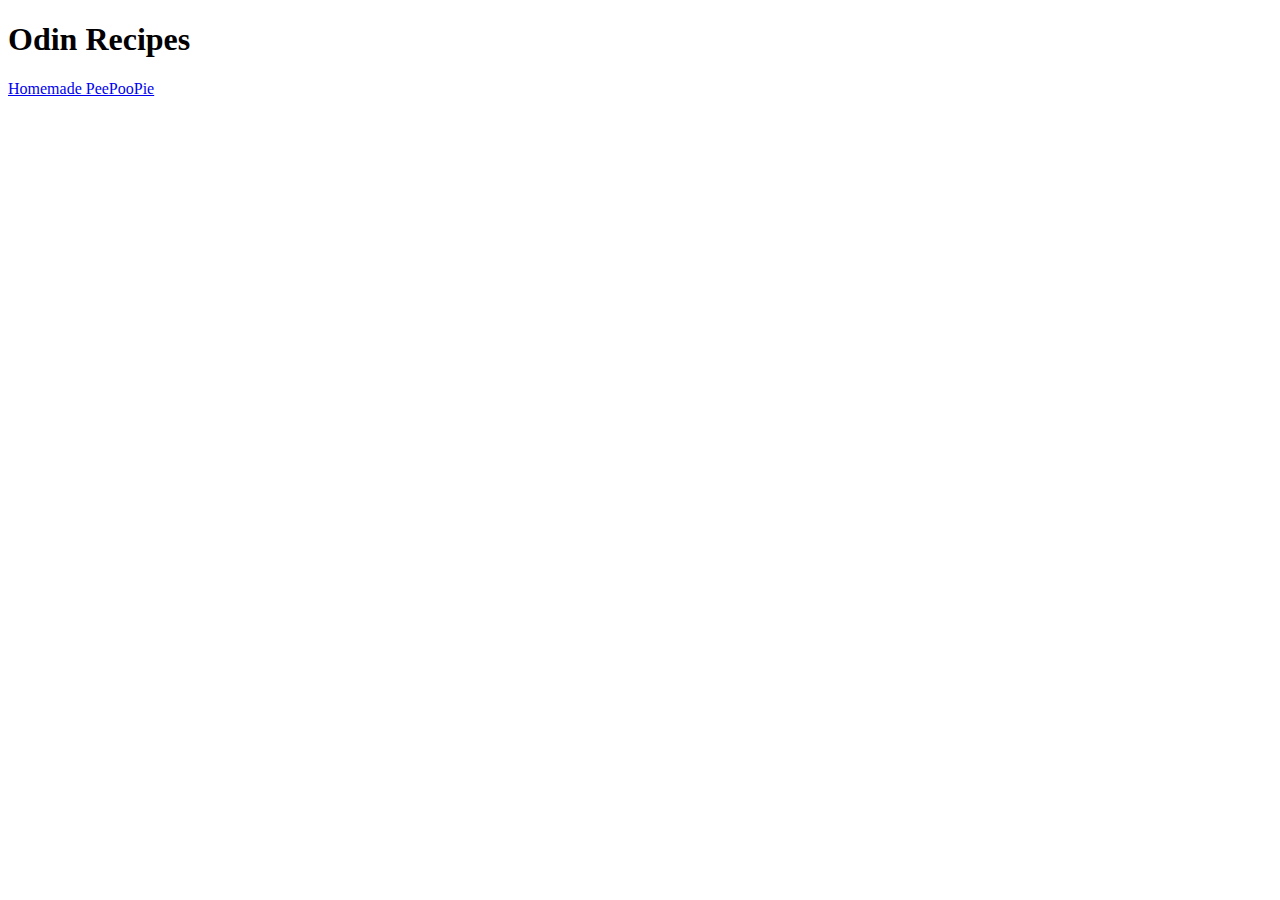
==== index.html @ 1fc803be "Add peepoopie and shitsandwich" ====
<!DOCTYPE html>
<html lang="en">
<head>
    <meta charset="UTF-8">
    <title>Odin Recipes</title>
</head>
<body>
    <h1>Odin Recipes</h1>
    <a href="./recipes/peepoopie.html">Homemade PeePooPie</a>
</body>
</html>
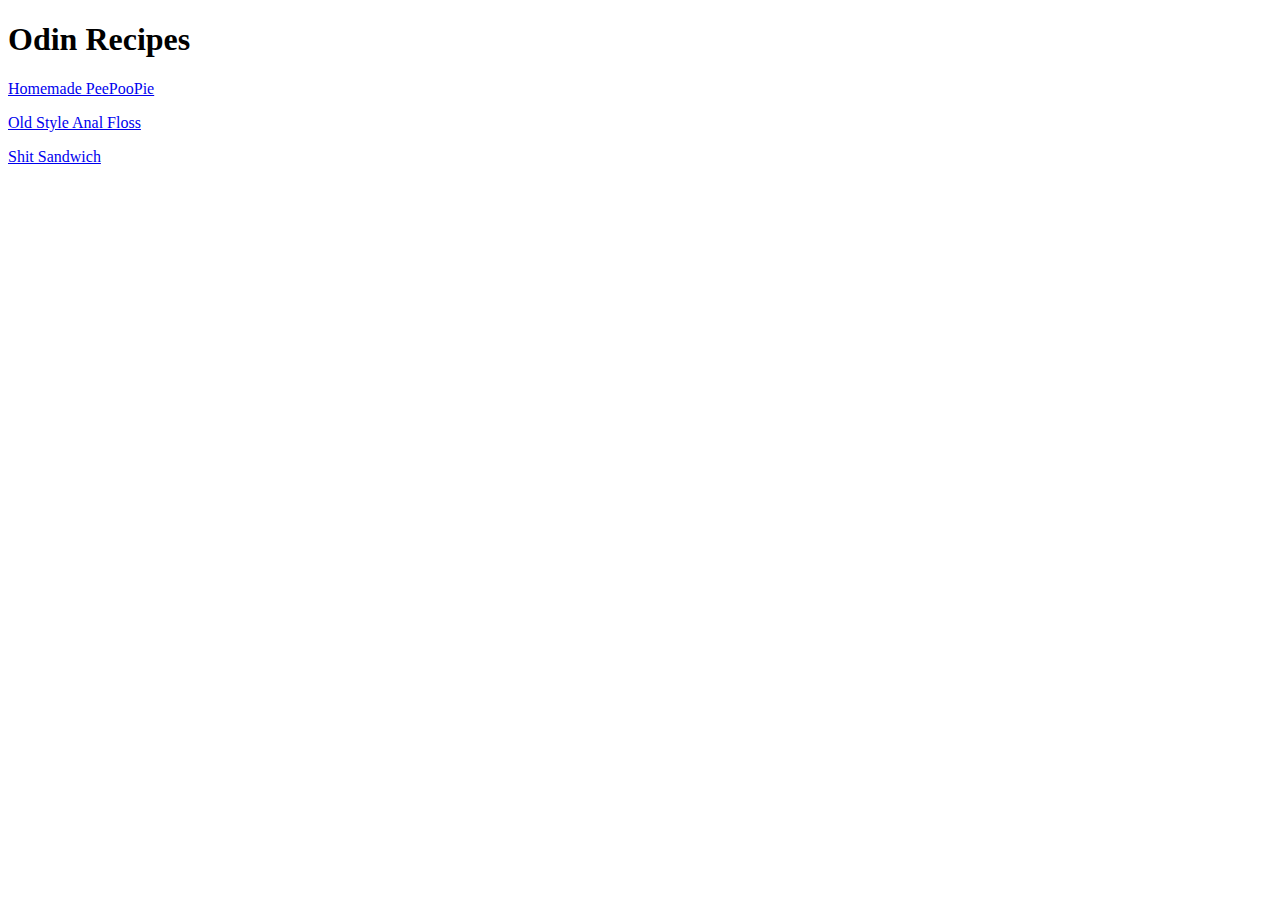
==== commit a2ad8ab2: "Fix shitsandwich and add analfloss" ====
--- a/index.html
+++ b/index.html
@@ -7,5 +7,9 @@
 <body>
     <h1>Odin Recipes</h1>
     <a href="./recipes/peepoopie.html">Homemade PeePooPie</a>
+    <p></p>
+    <a href="./recipes/analfloss.html">Old Style Anal Floss</a>
+    <p></p>
+    <a href="./recipes/shitsandwich.html">Shit Sandwich</a>
 </body>
 </html>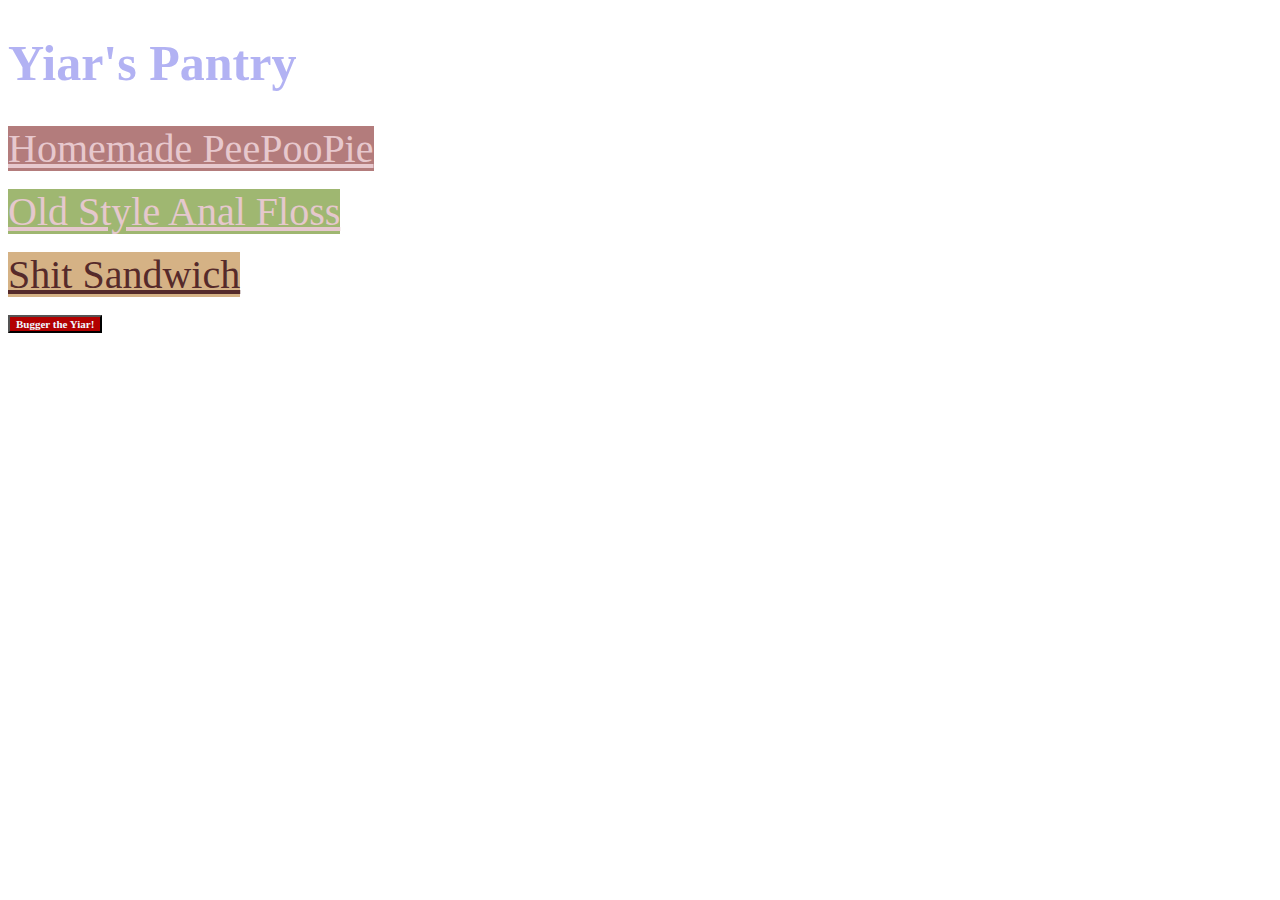
==== commit 87a71d4b: "Add css styles and bugger button" ====
--- a/index.html
+++ b/index.html
@@ -2,14 +2,16 @@
 <html lang="en">
 <head>
     <meta charset="UTF-8">
-    <title>Odin Recipes</title>
+    <title>Yiar's Pantry</title>
+    <link rel="stylesheet" href="styles.css">
 </head>
 <body>
-    <h1>Odin Recipes</h1>
-    <a href="./recipes/peepoopie.html">Homemade PeePooPie</a>
+    <h1>Yiar's Pantry</h1>
+    <a class=ppp href="./recipes/peepoopie.html">Homemade PeePooPie</a>
     <p></p>
-    <a href="./recipes/analfloss.html">Old Style Anal Floss</a>
+    <a class=anal href="./recipes/analfloss.html">Old Style Anal Floss</a>
     <p></p>
-    <a href="./recipes/shitsandwich.html">Shit Sandwich</a>
+    <a class=shit href="./recipes/shitsandwich.html">Shit Sandwich</a>
+    <p><button class="bugger">Bugger the Yiar!</button></p>
 </body>
 </html>--- a/styles.css
+++ b/styles.css
@@ -0,0 +1,33 @@
+a {
+    font-size: 40px;
+    font-family: serif;
+}
+
+.ppp {
+    color: #e7c8cd;
+    background-color: rgba(142, 59, 59, 0.67);
+}
+
+.anal {
+    color: #e5c8cd;
+    background-color: rgb(159, 183, 113);
+}
+
+.shit {
+    color: rgb(85, 42, 42);
+    background-color: rgb(213, 178, 133);
+}
+
+h1 {
+    font-size: 50px;
+    color: rgba(160, 160, 240, 0.81);
+    
+}
+
+.bugger {
+    font-weight: 700;
+    font-size: 11px;
+    color: aliceblue;
+    background-color: rgb(178, 0, 0);
+    font-family: serif;
+}